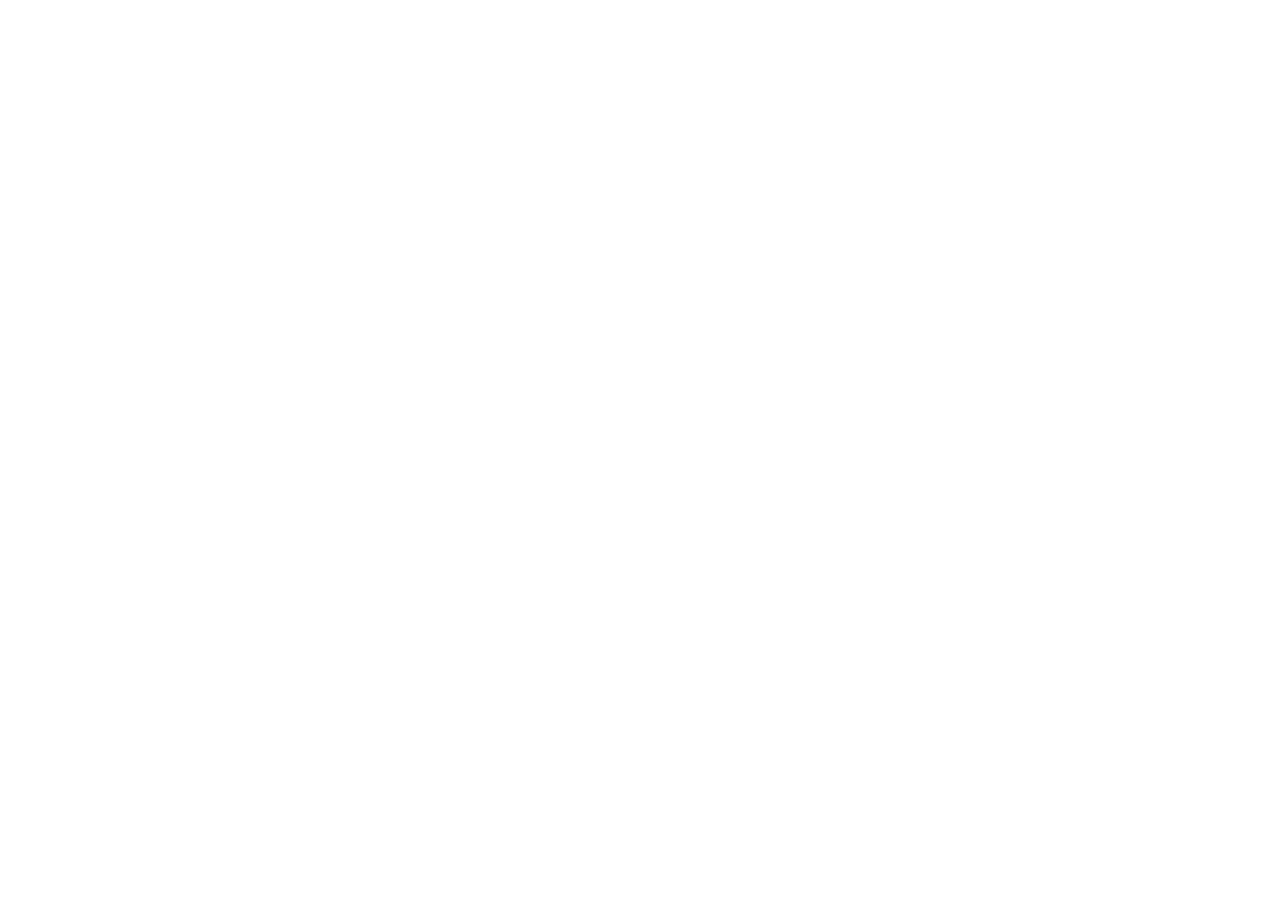
==== public/test/SpecRunner.html @ 5f44e485 "Commit with new test folder" ====
<!DOCTYPE HTML>
<html>
<head>
  <meta http-equiv="Content-Type" content="text/html; charset=UTF-8">
  <title>Jasmine Spec Runner v2.0.0</title>

  <link rel="shortcut icon" type="image/png" href="lib/jasmine-2.0.0/jasmine_favicon.png">
  <link rel="stylesheet" type="text/css" href="lib/jasmine-2.0.0/jasmine.css">

  <script type="text/javascript" src="lib/jasmine-2.0.0/jasmine.js"></script>
  <script type="text/javascript" src="lib/jasmine-2.0.0/jasmine-html.js"></script>
  <script type="text/javascript" src="lib/jasmine-2.0.0/boot.js"></script>

  <!-- include source files here... -->
  <script type="text/javascript" src="../../../../Desktop/jasmine/src/Player.js"></script>
  <script type="text/javascript" src="../../../../Desktop/jasmine/src/Song.js"></script>

  <!-- include spec files here... -->
  <script type="text/javascript" src="../../../../Desktop/jasmine/spec/SpecHelper.js"></script>
  <script type="text/javascript" src="../../../../Desktop/jasmine/spec/PlayerSpec.js"></script>

</head>

<body>
</body>
</html>
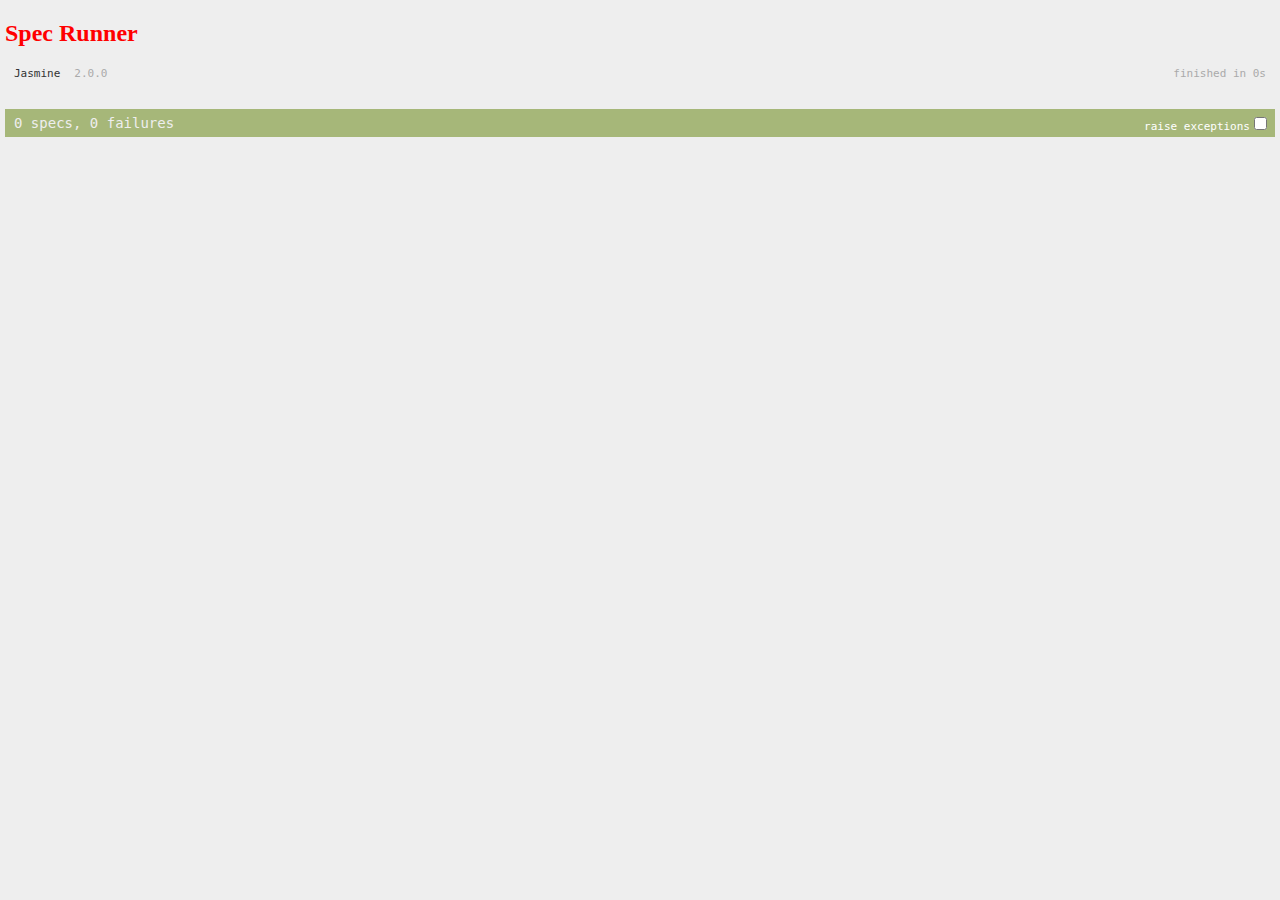
==== commit c4f75025: "Commit with other links" ====
--- a/public/test/SpecRunner.html
+++ b/public/test/SpecRunner.html
@@ -5,11 +5,11 @@
   <title>Jasmine Spec Runner v2.0.0</title>
 
   <link rel="shortcut icon" type="image/png" href="lib/jasmine-2.0.0/jasmine_favicon.png">
-  <link rel="stylesheet" type="text/css" href="lib/jasmine-2.0.0/jasmine.css">
+  <link rel="stylesheet" type="text/css" href="css/jasmine.css">
 
-  <script type="text/javascript" src="lib/jasmine-2.0.0/jasmine.js"></script>
-  <script type="text/javascript" src="lib/jasmine-2.0.0/jasmine-html.js"></script>
-  <script type="text/javascript" src="lib/jasmine-2.0.0/boot.js"></script>
+  <script type="text/javascript" src="js/jasmine.js"></script>
+  <script type="text/javascript" src="js/jasmine-html.js"></script>
+  <script type="text/javascript" src="js/boot.js"></script>
 
   <!-- include source files here... -->
   <script type="text/javascript" src="../../../../Desktop/jasmine/src/Player.js"></script>
@@ -22,5 +22,7 @@
 </head>
 
 <body>
+
+<h2>Spec Runner<h2>
 </body>
 </html>
--- a/public/test/css/jasmine.css
+++ b/public/test/css/jasmine.css
@@ -0,0 +1,60 @@
+body { background-color: #eeeeee; padding: 0; margin: 5px; overflow-y: scroll; }
+
+h2 {
+
+    color: #f00;
+}
+
+.html-reporter { font-size: 11px; font-family: Monaco, "Lucida Console", monospace; line-height: 14px; color: #333333; }
+.html-reporter a { text-decoration: none; }
+.html-reporter a:hover { text-decoration: underline; }
+.html-reporter p, .html-reporter h1, .html-reporter h2, .html-reporter h3, .html-reporter h4, .html-reporter h5, .html-reporter h6 { margin: 0; line-height: 14px; }
+.html-reporter .banner, .html-reporter .symbol-summary, .html-reporter .summary, .html-reporter .result-message, .html-reporter .spec .description, .html-reporter .spec-detail .description, .html-reporter .alert .bar, .html-reporter .stack-trace { padding-left: 9px; padding-right: 9px; }
+.html-reporter .banner .version { margin-left: 14px; }
+.html-reporter #jasmine_content { position: fixed; right: 100%; }
+.html-reporter .version { color: #aaaaaa; }
+.html-reporter .banner { margin-top: 14px; }
+.html-reporter .duration { color: #aaaaaa; float: right; }
+.html-reporter .symbol-summary { overflow: hidden; *zoom: 1; margin: 14px 0; }
+.html-reporter .symbol-summary li { display: inline-block; height: 8px; width: 14px; font-size: 16px; }
+.html-reporter .symbol-summary li.passed { font-size: 14px; }
+.html-reporter .symbol-summary li.passed:before { color: #5e7d00; content: "\02022"; }
+.html-reporter .symbol-summary li.failed { line-height: 9px; }
+.html-reporter .symbol-summary li.failed:before { color: #b03911; content: "x"; font-weight: bold; margin-left: -1px; }
+.html-reporter .symbol-summary li.disabled { font-size: 14px; }
+.html-reporter .symbol-summary li.disabled:before { color: #bababa; content: "\02022"; }
+.html-reporter .symbol-summary li.pending { line-height: 17px; }
+.html-reporter .symbol-summary li.pending:before { color: #ba9d37; content: "*"; }
+.html-reporter .exceptions { color: #fff; float: right; margin-top: 5px; margin-right: 5px; }
+.html-reporter .bar { line-height: 28px; font-size: 14px; display: block; color: #eee; }
+.html-reporter .bar.failed { background-color: #b03911; }
+.html-reporter .bar.passed { background-color: #a6b779; }
+.html-reporter .bar.skipped { background-color: #bababa; }
+.html-reporter .bar.menu { background-color: #fff; color: #aaaaaa; }
+.html-reporter .bar.menu a { color: #333333; }
+.html-reporter .bar a { color: white; }
+.html-reporter.spec-list .bar.menu.failure-list, .html-reporter.spec-list .results .failures { display: none; }
+.html-reporter.failure-list .bar.menu.spec-list, .html-reporter.failure-list .summary { display: none; }
+.html-reporter .running-alert { background-color: #666666; }
+.html-reporter .results { margin-top: 14px; }
+.html-reporter.showDetails .summaryMenuItem { font-weight: normal; text-decoration: inherit; }
+.html-reporter.showDetails .summaryMenuItem:hover { text-decoration: underline; }
+.html-reporter.showDetails .detailsMenuItem { font-weight: bold; text-decoration: underline; }
+.html-reporter.showDetails .summary { display: none; }
+.html-reporter.showDetails #details { display: block; }
+.html-reporter .summaryMenuItem { font-weight: bold; text-decoration: underline; }
+.html-reporter .summary { margin-top: 14px; }
+.html-reporter .summary ul { list-style-type: none; margin-left: 14px; padding-top: 0; padding-left: 0; }
+.html-reporter .summary ul.suite { margin-top: 7px; margin-bottom: 7px; }
+.html-reporter .summary li.passed a { color: #5e7d00; }
+.html-reporter .summary li.failed a { color: #b03911; }
+.html-reporter .summary li.pending a { color: #ba9d37; }
+.html-reporter .description + .suite { margin-top: 0; }
+.html-reporter .suite { margin-top: 14px; }
+.html-reporter .suite a { color: #333333; }
+.html-reporter .failures .spec-detail { margin-bottom: 28px; }
+.html-reporter .failures .spec-detail .description { background-color: #b03911; }
+.html-reporter .failures .spec-detail .description a { color: white; }
+.html-reporter .result-message { padding-top: 14px; color: #333333; white-space: pre; }
+.html-reporter .result-message span.result { display: block; }
+.html-reporter .stack-trace { margin: 5px 0 0 0; max-height: 224px; overflow: auto; line-height: 18px; color: #666666; border: 1px solid #ddd; background: white; white-space: pre; }
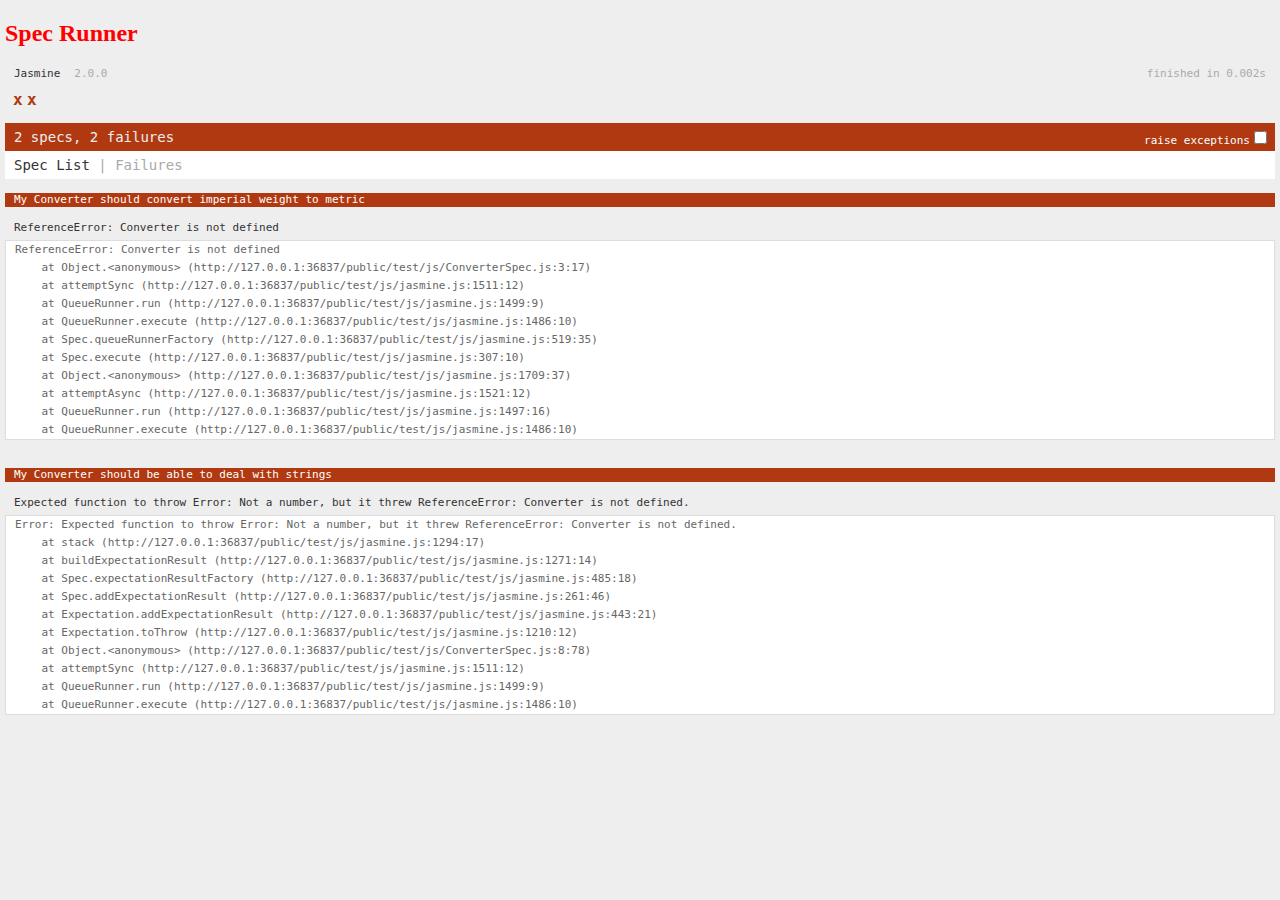
==== commit d1622a7b: "commit with Converters added" ====
--- a/public/test/SpecRunner.html
+++ b/public/test/SpecRunner.html
@@ -10,6 +10,7 @@
   <script type="text/javascript" src="js/jasmine.js"></script>
   <script type="text/javascript" src="js/jasmine-html.js"></script>
   <script type="text/javascript" src="js/boot.js"></script>
+  <script type="text/javascript" src="js/ConverterSpec.js"></script>
 
   <!-- include source files here... -->
   <script type="text/javascript" src="../../../../Desktop/jasmine/src/Player.js"></script>
@@ -23,6 +24,6 @@
 
 <body>
 
-<h2>Spec Runner<h2>
+<h2>Spec Runner</h2>
 </body>
 </html>
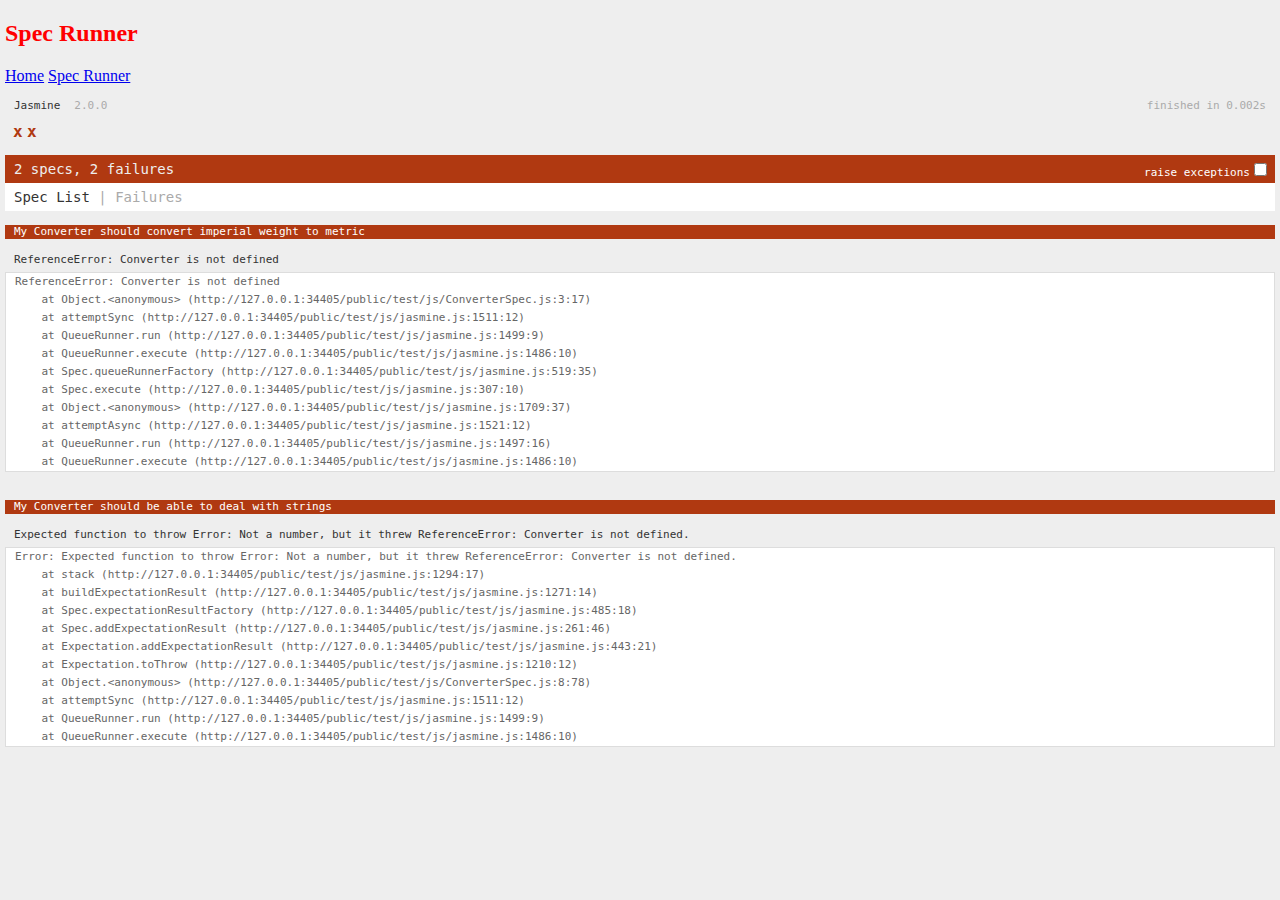
==== commit b54aa946: "commit with new urls" ====
--- a/public/test/SpecRunner.html
+++ b/public/test/SpecRunner.html
@@ -25,5 +25,7 @@
 <body>
 
 <h2>Spec Runner</h2>
+<a href="http://jasmine-app.herokuapp.com/index.html">Home</a>
+<a href="http://jasmine-app.herokuapp.com/test/SpecRunner.html">Spec Runner</a>
 </body>
 </html>
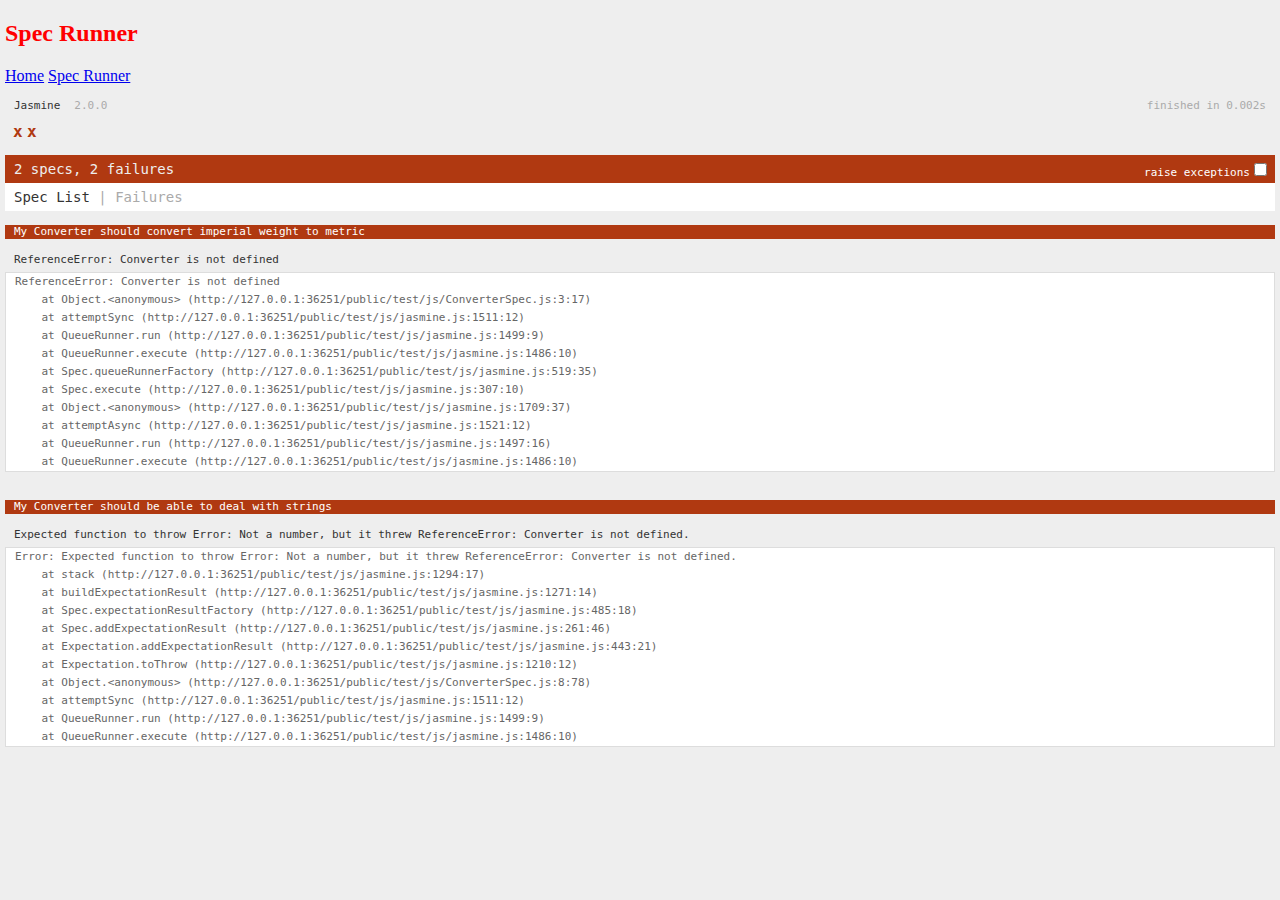
==== commit f3aab1d1: "commit with new urls" ====
--- a/public/test/SpecRunner.html
+++ b/public/test/SpecRunner.html
@@ -25,7 +25,7 @@
 <body>
 
 <h2>Spec Runner</h2>
-<a href="http://jasmine-app.herokuapp.com/index.html">Home</a>
-<a href="http://jasmine-app.herokuapp.com/test/SpecRunner.html">Spec Runner</a>
+<a href="http://intense-escarpment-3718.herokuapp.com/index.html">Home</a>
+<a href="http://intense-escarpment-3718.herokuapp.com/test/SpecRunner.html">Spec Runner</a>
 </body>
 </html>
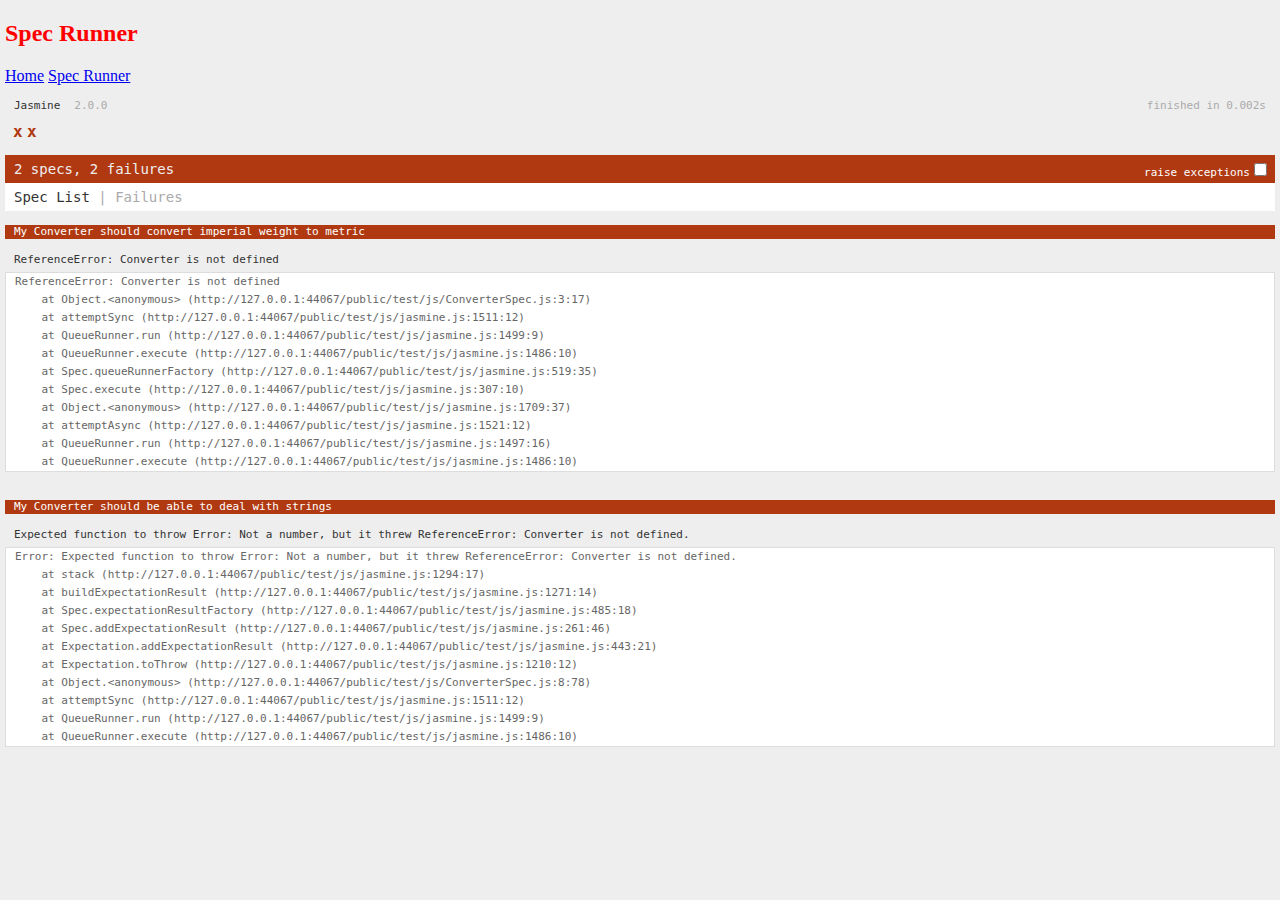
==== commit ad47fe1e: "Commit with skel added" ====
--- a/public/test/SpecRunner.html
+++ b/public/test/SpecRunner.html
@@ -11,6 +11,7 @@
   <script type="text/javascript" src="js/jasmine-html.js"></script>
   <script type="text/javascript" src="js/boot.js"></script>
   <script type="text/javascript" src="js/ConverterSpec.js"></script>
+  <script type="text/javascript" src="./Converter.js"></script>
 
   <!-- include source files here... -->
   <script type="text/javascript" src="../../../../Desktop/jasmine/src/Player.js"></script>
